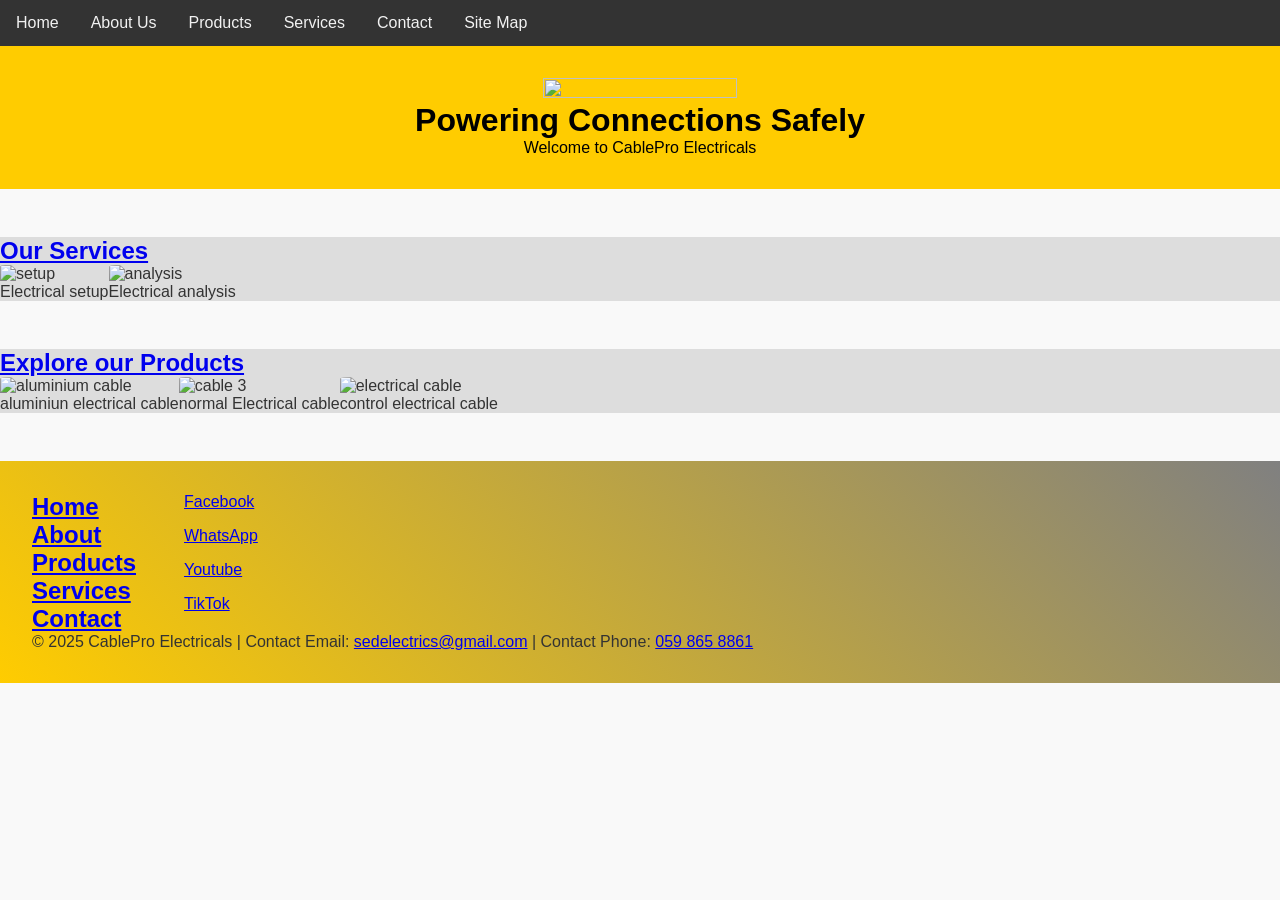
==== index.html @ b4fa828d "Add files via upload" ====
<!DOCTYPE html>
<html lang="en">
    <head>
        <meta charset="UTF-8">
        <title>Electrical Cable Sales</title>
        <link rel="stylesheet" href="styles.css">
        <link rel="shortcut icon" href="./images/logo.webp" type="image/x-icon">
    </head>
    <body>

        <!-- Navbar -->
        <div class="topnav" id="myTopnav">
            <a href="index.html" class="active">Home</a>
            <a href="about.html">About Us</a>
            <a href="products.html">Products</a>
            <a href="services.html">Services</a>
            <a href="contact.html">Contact</a>
            <a href="sitemap.html">Site Map</a>
            <!-- <a href="javascript:void(0);" class="icon" onclick="myFunction()">☰</a> -->
        </div>

        <!-- Home Page -->
        <header>
            <div class="logo"><img src="./images/logo.webp" alt="" srcset=""></div>
            <h1>Powering Connections Safely</h1>
            <p>Welcome to CablePro Electricals</p>
        </header>

        <section class="services">
            <h2><a href="./services.html">Our Services</a></h2>
            <div class="ind-servs">
                <figure>
                    <img src="./images/wiring.webp" alt="setup">
                    <figcaption>Electrical setup</figcaption>
                </figure>
                <figure>
                    <img src="./images/wiring1.webp" alt="analysis">
                    <figcaption>Electrical analysis</figcaption>
                </figure>
            </div>

        </section>

        <section class="products">
            <h2><a href="./products.html">Explore our Products</a></h2>
            <div class="ind-prods">
                <figure>
                    <img src="./images/Aluminium-or-Copper-PVC-Insulated-PVC-Sheathed-Non-Armoured-Cable.jpg" alt="aluminium cable" srcset="">
                    <figcaption>aluminiun electrical cable</figcaption>
                </figure>
                <figure>
                    <img src="./images/cables3.webp" alt="cable 3" srcset="">
                    <figcaption>normal Electrical cable</figcaption>
                </figure>
                <figure>
                    <img src="./images/Control-cable1-1-pll8mfz9f53x2gu9bnkd9grcusvzklls461ddww9kg.webp" alt="electrical cable" srcset="">
                    <figcaption>control electrical cable</figcaption>
                </figure>

            </div>
        </section>

        <footer>
            <div class="foot-links">
                <div class="nav-links">
                    <h2><a href="./index.html">Home</a></h2>
                    <h2><a href="./about.html">About</a></h2>
                    <h2><a href="./products.html">Products</a></h2>
                    <h2><a href="./services.html">Services</a></h2>
                    <h2><a href="./contact.html">Contact</a></h2>
                </div>
    
                <div class="socials">
                    <a href="https://www.facebook.com">Facebook</a>
                    <a href="https://www.whatsapp.com">WhatsApp</a>
                    <a href="https://www.youtube.com">Youtube</a>
                    <a href="https://www.tiktok.com">TikTok</a>
                </div>

            </div>
            <p>
                &copy; 2025 CablePro Electricals | Contact Email: <a href="mailto:sedelectrics@gmail.com">sedelectrics@gmail.com</a> | 
                Contact Phone: <a href="tel:+233598658861">059 865 8861</a>
            </p>
        </footer>

        <script src="scripts.js"></script>
        </body>
</html>
---- styles.css ----
* {
    margin: 0 0;
}

body {
    font-family: Arial, sans-serif;
    margin: 0;
    background: #f9f9f9;
    color: #333;
}

header {
    background: #ffcc00;
    color: black;
    text-align: center;
    padding: 2em;
}

.logo {
    img {
        width: 40%;
        height: 40%;
    }
}

.topnav {
    overflow: hidden;
    background-color: #333;
}

.topnav a {
    float: left;
    display: block;
    color: #f2f2f2;
    text-align: center;
    padding: 14px 16px;
    text-decoration: none;
}

.topnav a:hover {
    background-color: #ddd;
    color: black;
}

section {
    margin-top: 3em;
    background: #ddd;
    
}

.page-layouts {
    width: 100%;
    justify-items: center;
    
    figure {
        margin-top: 2em;
        border-radius: 10px;
        background-color: #f5f3f3;
        width: 80%;
        height: 100vh;
        background-size: contain;
        align-content: center;
        text-align: center;
        img {
            width: 60%;
            height: 90%;
        }
    }
}

.ind-servs {
    display: flex;
    align-content: center;
    align-items: center;
    align-self: center;

    img {
        width: 90%;
        height: 50%;
        border-radius: 10%;
    }
}
.ind-prods {
    display: flex;
    align-content: center;
    align-items: center;
    align-self: center;

    img {
        width: 50%;
        height: 40%;
        border-radius: 10%;
    }
}

table {
    width: 80%;
    margin: 20px auto;
    border-collapse: collapse;
}

table, th, td {
    border: 1px solid #333;
    padding: 10px;
    text-align: center;
}

form {
    width: 60%;
    margin: auto;
    display: flex;
    flex-direction: column;
}

form input, form textarea, form button {
    margin: 10px 0;
    padding: 10px;
}

footer {
    background: linear-gradient(45deg, #ffcc00, gray);
    align-content: center;
    padding: 2em;
    margin-top: 3em;
    
}

.foot-links {
    font-size: 1rem;
    display: flex;
    gap: 3em;
    text-decoration: none;
}

.socials {
    display: flex;
    flex-direction: column;
    gap: 1em;
}
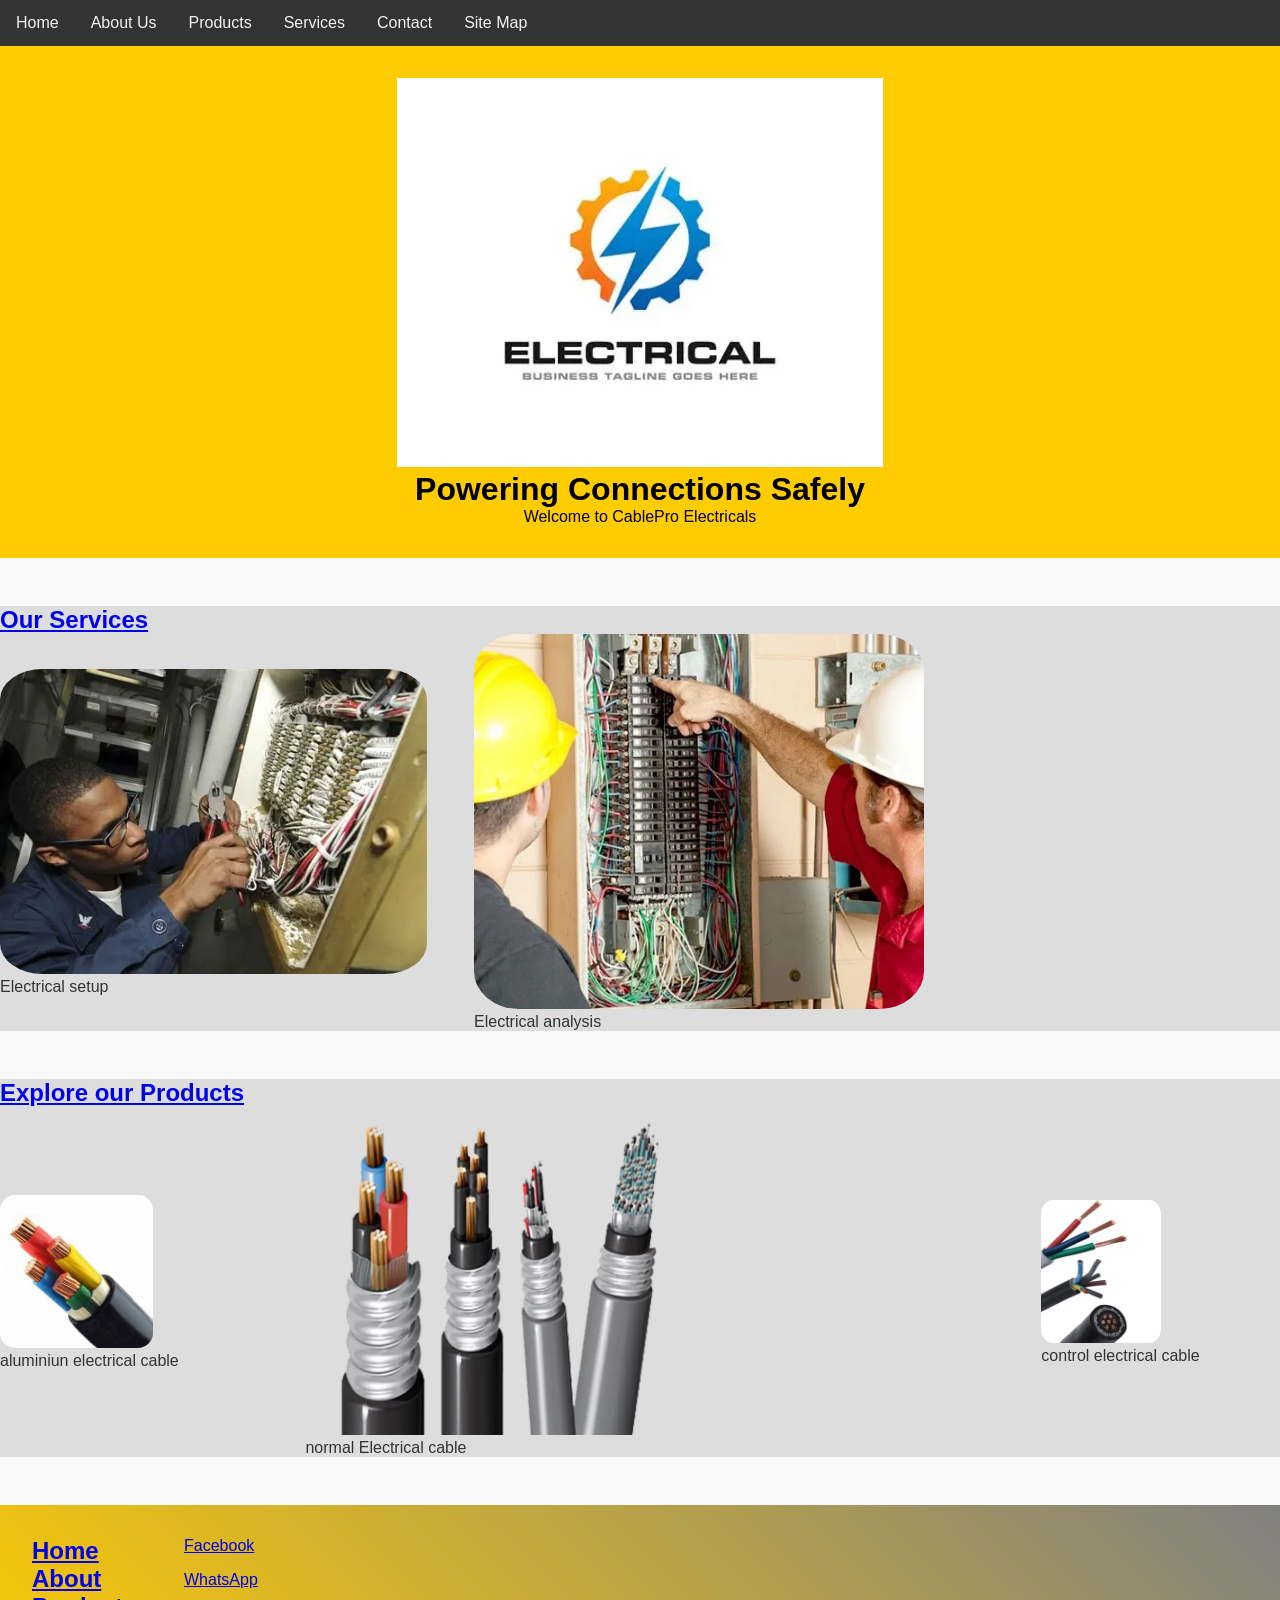
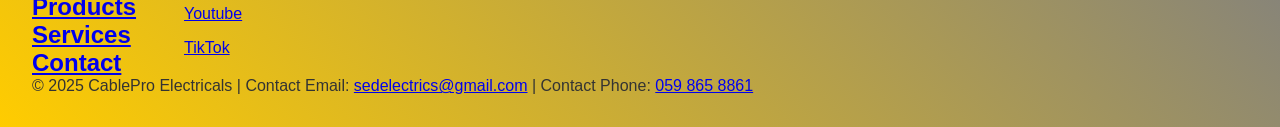
==== commit 1308b0b6: "Update index.html" ====
--- a/index.html
+++ b/index.html
@@ -4,7 +4,7 @@
         <meta charset="UTF-8">
         <title>Electrical Cable Sales</title>
         <link rel="stylesheet" href="styles.css">
-        <link rel="shortcut icon" href="./images/logo.webp" type="image/x-icon">
+        <link rel="shortcut icon" href="logo.webp" type="image/x-icon">
     </head>
     <body>
 
@@ -21,7 +21,7 @@
 
         <!-- Home Page -->
         <header>
-            <div class="logo"><img src="./images/logo.webp" alt="" srcset=""></div>
+            <div class="logo"><img src="./logo.webp" alt="" srcset=""></div>
             <h1>Powering Connections Safely</h1>
             <p>Welcome to CablePro Electricals</p>
         </header>
@@ -30,11 +30,11 @@
             <h2><a href="./services.html">Our Services</a></h2>
             <div class="ind-servs">
                 <figure>
-                    <img src="./images/wiring.webp" alt="setup">
+                    <img src="./wiring.webp" alt="setup">
                     <figcaption>Electrical setup</figcaption>
                 </figure>
                 <figure>
-                    <img src="./images/wiring1.webp" alt="analysis">
+                    <img src="./wiring1.webp" alt="analysis">
                     <figcaption>Electrical analysis</figcaption>
                 </figure>
             </div>
@@ -45,15 +45,15 @@
             <h2><a href="./products.html">Explore our Products</a></h2>
             <div class="ind-prods">
                 <figure>
-                    <img src="./images/Aluminium-or-Copper-PVC-Insulated-PVC-Sheathed-Non-Armoured-Cable.jpg" alt="aluminium cable" srcset="">
+                    <img src="./Aluminium-or-Copper-PVC-Insulated-PVC-Sheathed-Non-Armoured-Cable.jpg" alt="aluminium cable" srcset="">
                     <figcaption>aluminiun electrical cable</figcaption>
                 </figure>
                 <figure>
-                    <img src="./images/cables3.webp" alt="cable 3" srcset="">
+                    <img src="./cables3.webp" alt="cable 3" srcset="">
                     <figcaption>normal Electrical cable</figcaption>
                 </figure>
                 <figure>
-                    <img src="./images/Control-cable1-1-pll8mfz9f53x2gu9bnkd9grcusvzklls461ddww9kg.webp" alt="electrical cable" srcset="">
+                    <img src="./Control-cable1-1-pll8mfz9f53x2gu9bnkd9grcusvzklls461ddww9kg.webp" alt="electrical cable" srcset="">
                     <figcaption>control electrical cable</figcaption>
                 </figure>
 
@@ -86,4 +86,5 @@
 
         <script src="scripts.js"></script>
         </body>
-</html>+
+</html>
